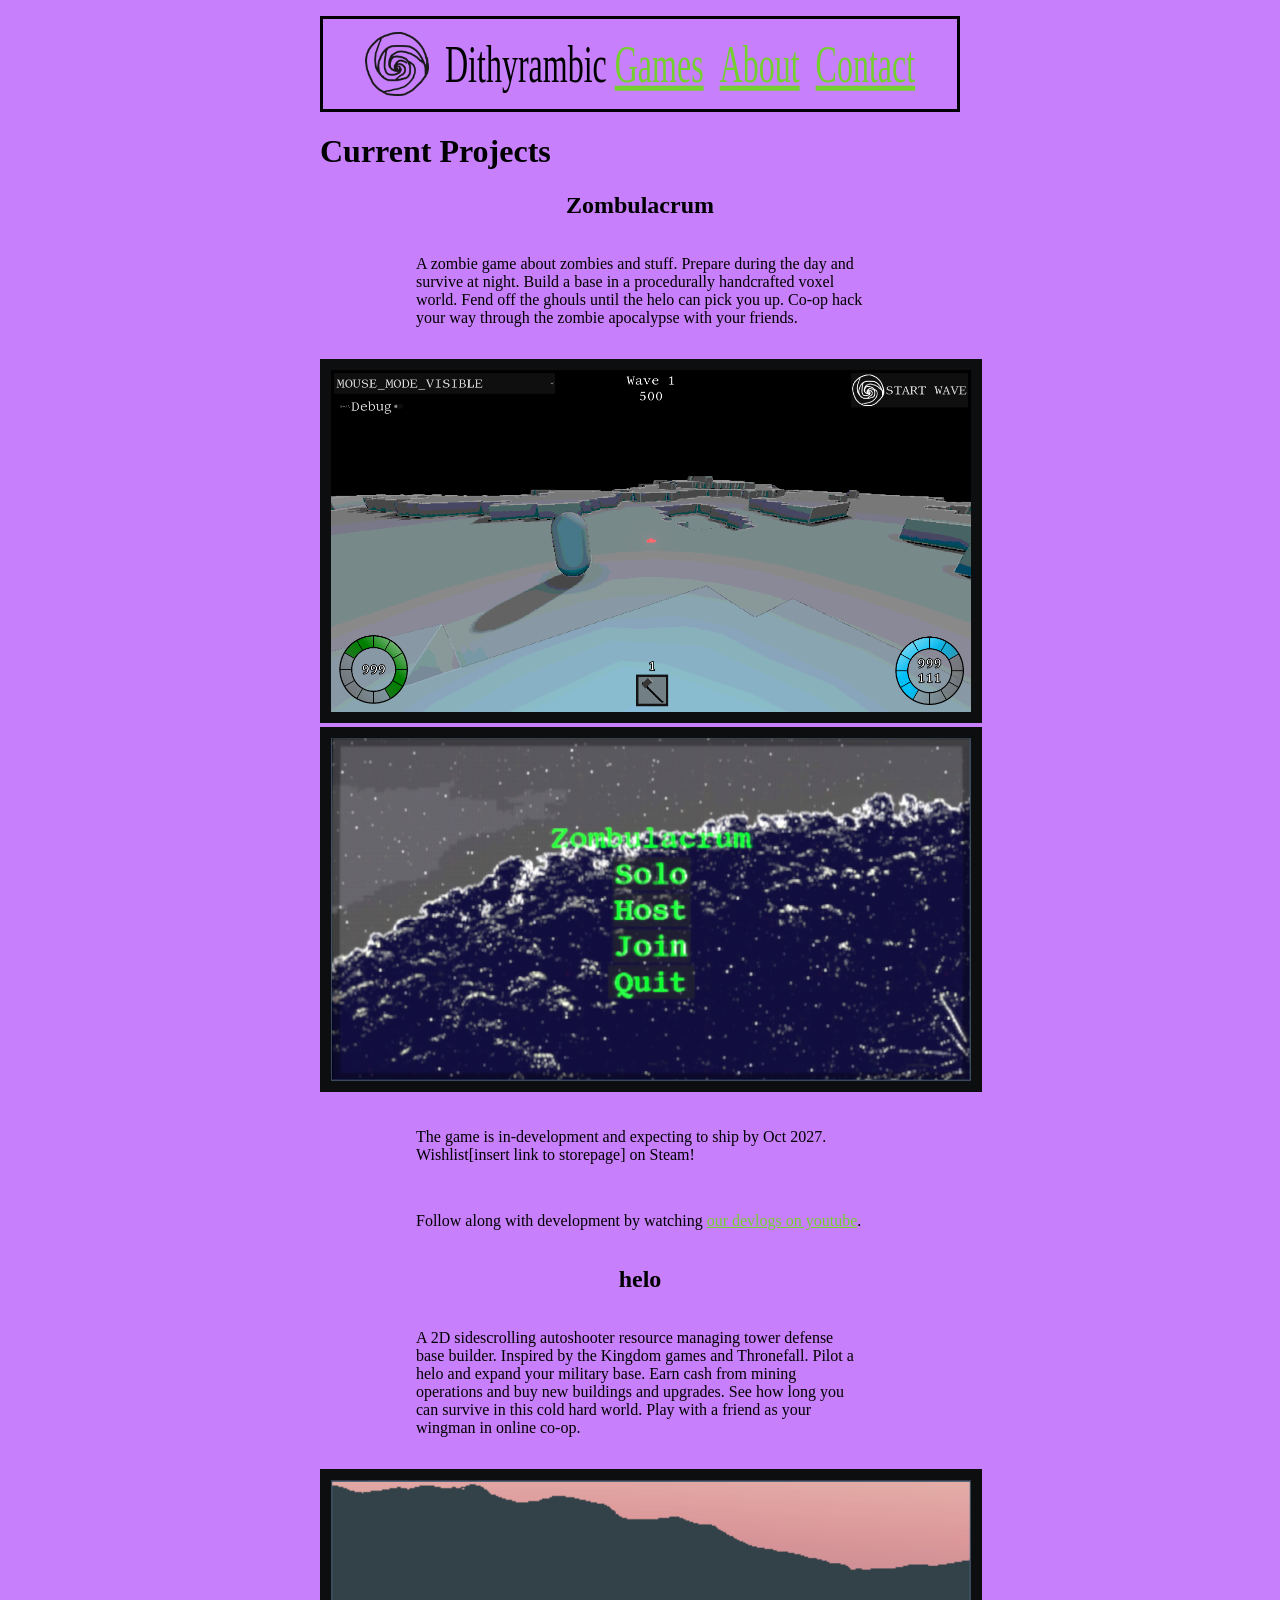
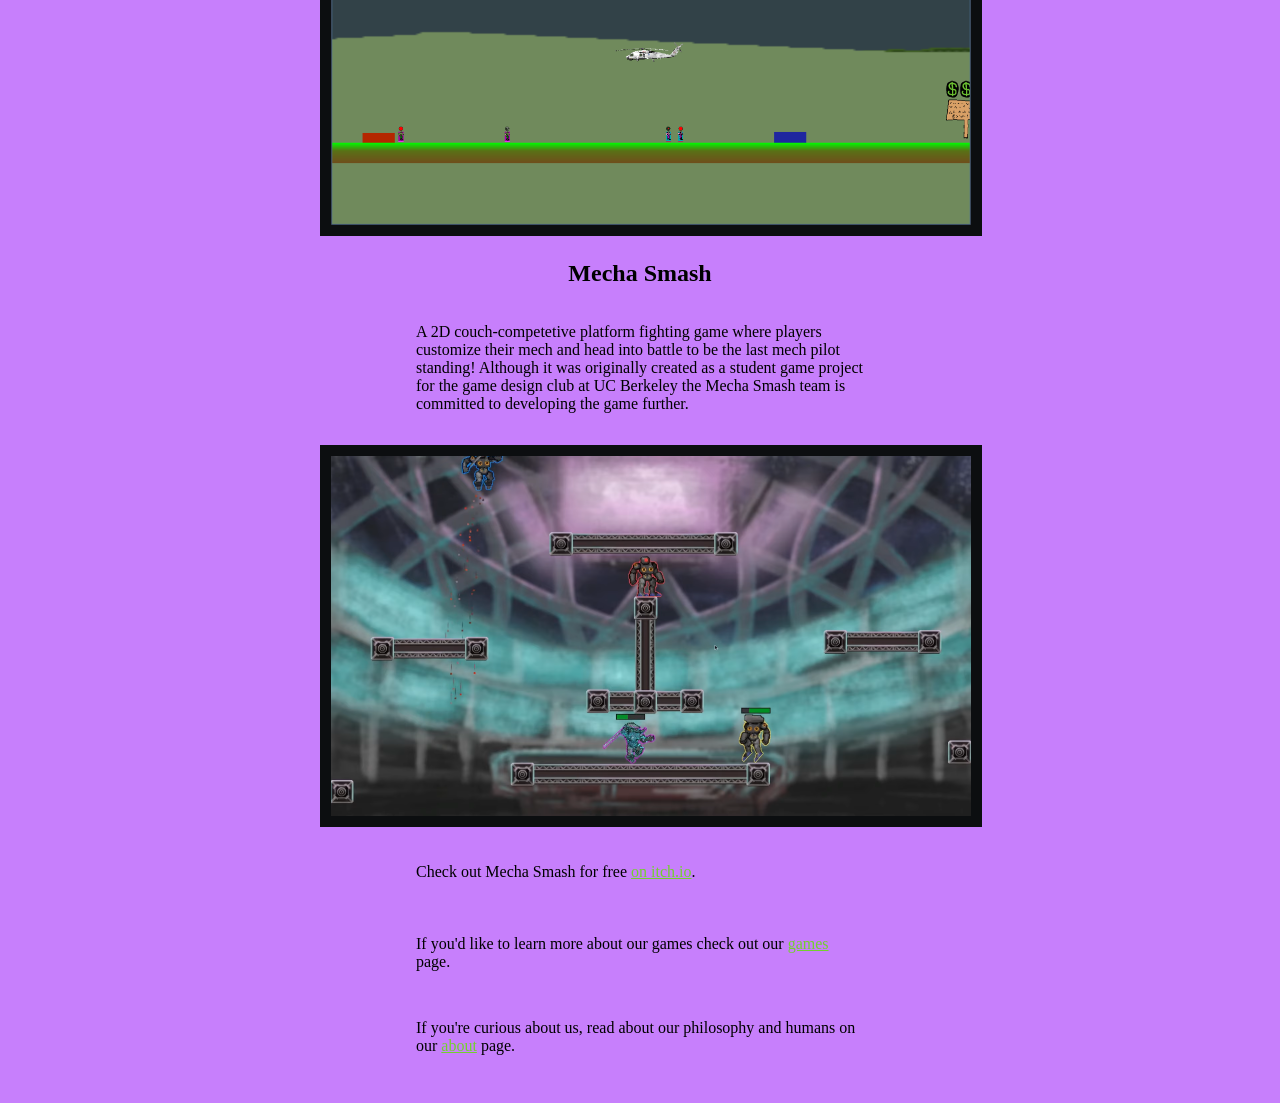
==== source/sites/dithyrambic_games/htdocs/index.html @ 6e7ad1bb "game->games; switch to alpine deploy image" ====
<!DOCTYPE html>
<html>
    <head>
        <link rel="stylesheet" href="style.css">
    </head>
    <body>
        
        <nav class="navbar">
            <a href="index.html"> <img src="logo-black.png" class="logo"> </a>
            <div class="text-things">
                <p> Dithyrambic <a class="NavButton" href="games.html">Games</a></p> 
                <a class="NavButton" href="about.html">About</a>
                <a class="NavButton" href="contact.html">Contact</a>
            </div>
        </nav>
        
        <div class="landing-page">
            <h1>Current Projects</h1>
            
            <h2>Zombulacrum</h2>

                <p>
                    A zombie game about zombies and stuff.  
                    Prepare during the day and survive at night. 
                    Build a base in a procedurally handcrafted voxel world.
                    Fend off the ghouls until the helo can pick you up.
                    Co-op hack your way through the zombie apocalypse with your friends.
                </p>

                <div class="image-gallery">
                    <img src="images/zombulacrum_gameplay.png" class="gallery-image" alt="Gameplay screenshot in first person view."></a>
                    <img src="images/zombulacrum_main_menu.png" class="gallery-image" alt="Screenshot of the main menu with buttons for Solo, Host, Join, and Quit."></a>
                </div>

                <p>
                    The game is in-development and expecting to ship by Oct 2027. Wishlist[insert link to storepage] on Steam! 
                </p>

                <p>
                    Follow along with development by watching <a href="https://www.youtube.com/playlist?list=PL7S70_BDYDGmhlgWPJPpfISQE2MPQ3jkz">our devlogs on youtube</a>. 
                </p>

            <h2>helo</h2>

                <p>
                    A 2D sidescrolling autoshooter resource managing tower defense base builder. 
                    Inspired by the Kingdom games and Thronefall. 
                    Pilot a helo and expand your military base. 
                    Earn cash from mining operations and buy new buildings and upgrades.
                    See how long you can survive in this cold hard world. 
                    Play with a friend as your wingman in online co-op.
                </p>
                
                <div class="image-gallery">
                    <img src="images/helo_screenshot.png" class="gallery-image" alt="A screenshot of an early build of the helo game. There's a helicopter flying above some soldiers with mountains in the background. The soldiers are fighting."></a>
                </div>

            <h2>Mecha Smash</h2>

                <p>
                    A 2D couch-competetive platform fighting game where players customize their mech and head into battle to be the last mech pilot standing! 
                    Although it was originally created as a student game project for the game design club at UC Berkeley 
                    the Mecha Smash team is committed to developing the game further.
                </p>

                <div class="image-gallery">
                    <img src="images/mecha_smash_screenshot.png" class="gallery-image" alt="Some screenshots."></a>
                </div>

                <p>
                    Check out Mecha Smash for free <a href="https://hackerzilla.itch.io/mecha-smash">on itch.io</a>.
                </p>
            
                <h1>

                </h1>

                <p>If you'd like to learn more about our games check out our <a href="games.html">games</a> page.</p>

                <p>If you're curious about us, read about our philosophy and humans on our <a href="about.html">about</a> page.</p>
        </div>
        
    </body>
</html>
---- source/sites/dithyrambic_games/htdocs/style.css ----
body {
  padding-left: 15%;
  padding-right: 15% ;
  padding-top: 1rem;
  padding-bottom: 1rem;
  background-color: #c77ffc;
  justify-content: center;
  align-items: center;
  max-width: 40rem;
  margin: auto;
}

p {
}

a {
    color: #73d02f;
}

a:visited {
    color: #73d02f;
}

a:hover {
    color: #d8dd22;
}

a:active {
    color: #eab315;
}

::selection {
    background-color: #eab315;
    color: grey;
}

img {
  
}

.navbar {
    padding: 5px 5px 5px 5px;
    border: .2rem solid black;
    display: flex;
    justify-content: center;
    align-items: center;
    gap: 1rem;
    font-size: 2rem;
    line-height: 1rem;
}

.text-things {
    display: flex;
    justify-content: center;
    align-items: center;
    gap: 1rem;
    font-size: 2rem;
    line-height: 1rem;
    transform: scaleY(1.67);
}

.logo {
    width: 4rem;
    height: auto;
}

.landing-page{
    text-align: center;
}

.landing-page p {
    text-indent: 0rem;
}

.image-gallery {
    text-align: center;
}

.gallery-image {
    max-width: 40rem;
    text-align: center;
    margin: auto;
    border: .7rem solid rgb(12, 14, 16); 
}
.games {
    align-items: center;
    text-align: center;
}
.landing-page p {
    padding-left: 15%;
    padding-right: 15%;
    padding-top: 1rem;
    padding-bottom: 1rem;
    text-align: left
}
h1 {
    text-align: left;
    padding-left: 0%
}
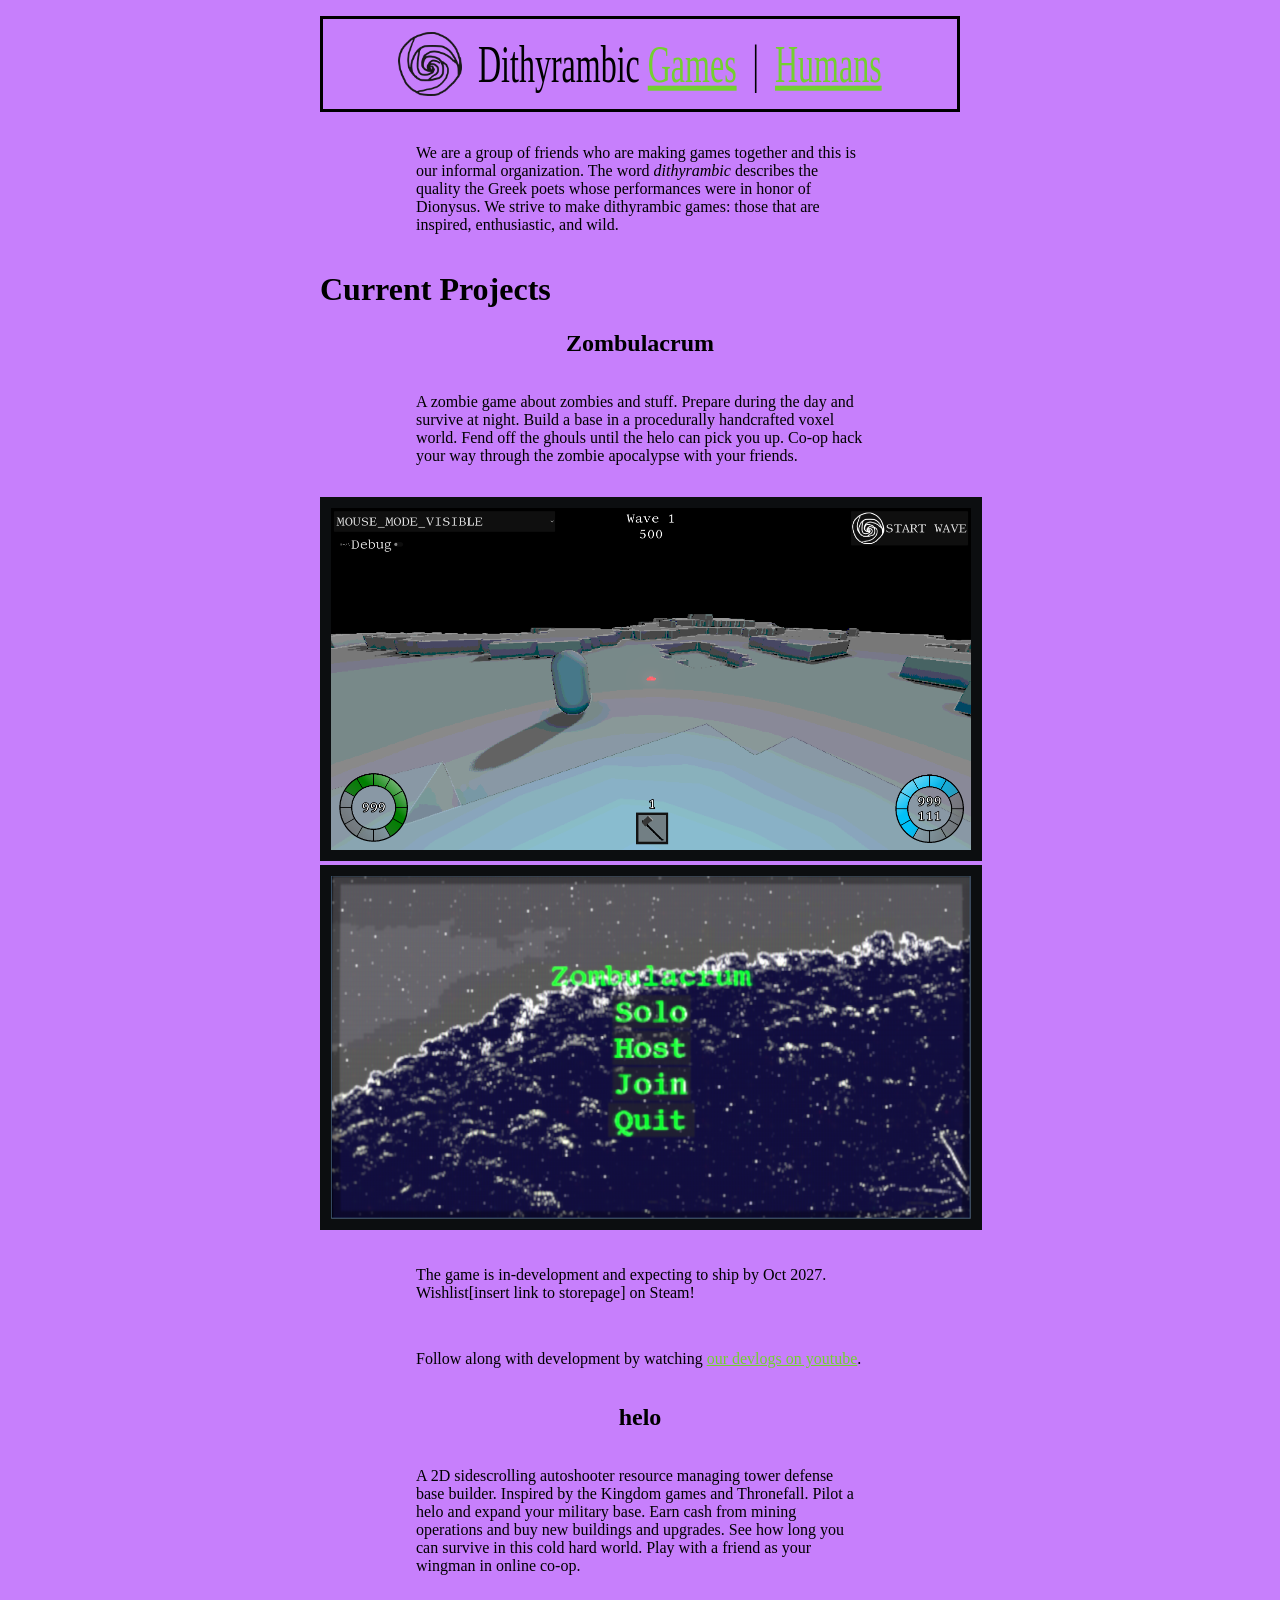
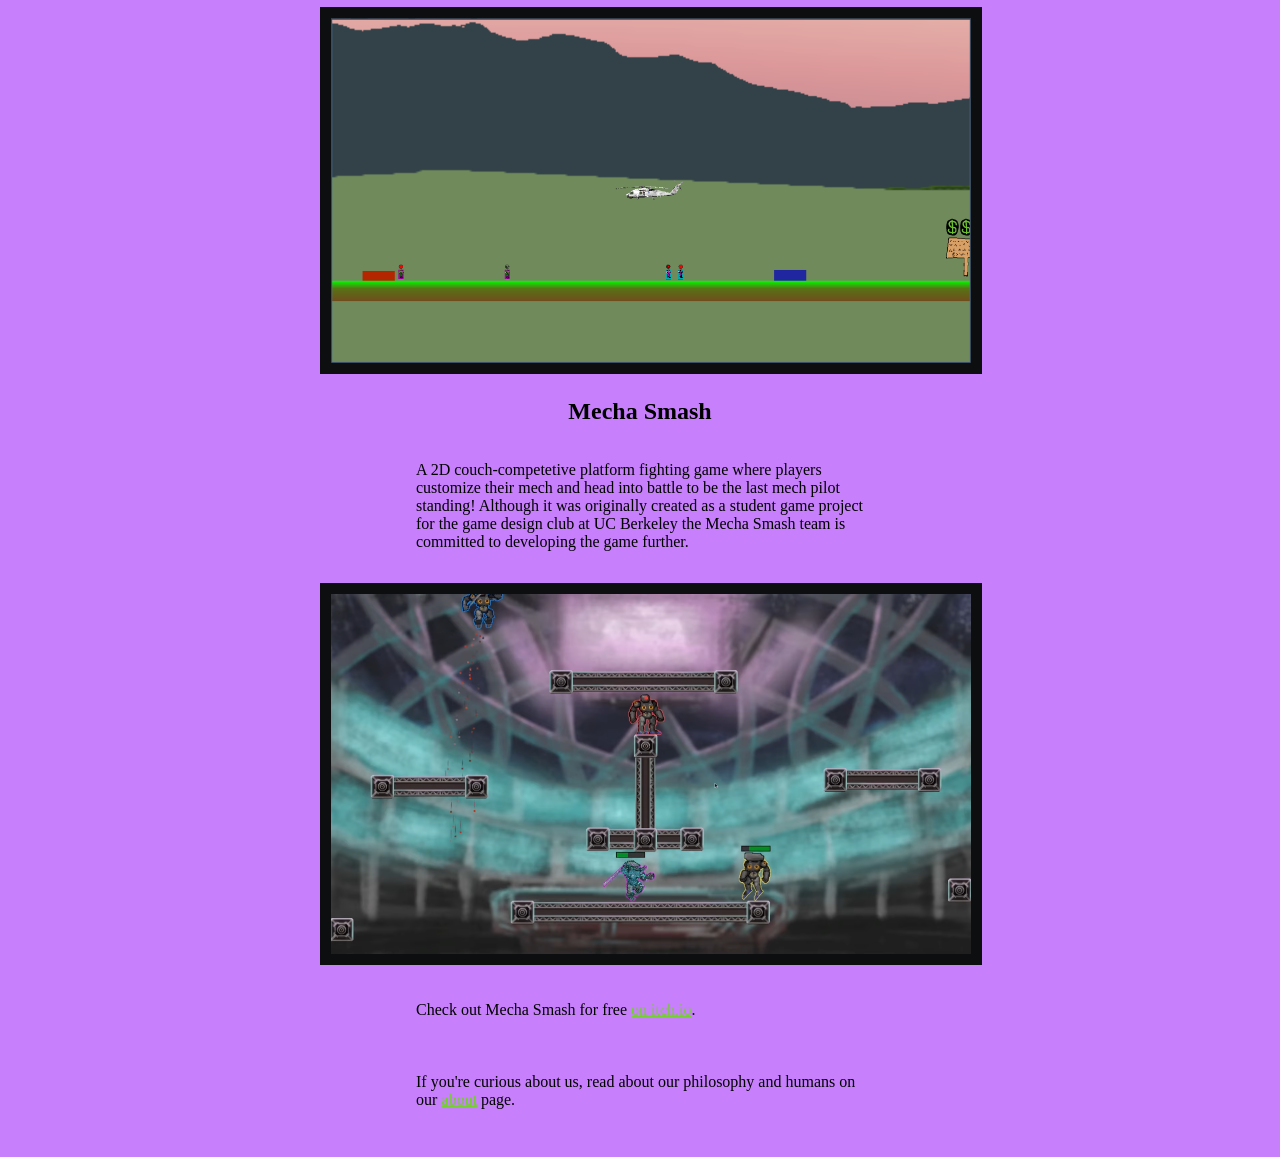
==== commit 30f6a445: "Fixed something in the please file. Started doing my updates to the site. Mostly in the portfolio. T" ====
--- a/source/sites/dithyrambic_games/htdocs/index.html
+++ b/source/sites/dithyrambic_games/htdocs/index.html
@@ -1,20 +1,31 @@
 <!DOCTYPE html>
 <html>
     <head>
-        <link rel="stylesheet" href="style.css">
+        <link rel="stylesheet" href="/style.css">
     </head>
     <body>
         
         <nav class="navbar">
-            <a href="index.html"> <img src="logo-black.png" class="logo"> </a>
+            <a href="/index.html"> <img src="/logo-black.png" class="logo"> </a>
             <div class="text-things">
-                <p> Dithyrambic <a class="NavButton" href="games.html">Games</a></p> 
-                <a class="NavButton" href="about.html">About</a>
-                <a class="NavButton" href="contact.html">Contact</a>
+                <p> Dithyrambic <a class="NavButton" href="/index.html">Games</a></p> 
+                <p>|</p>
+                <a class="NavButton" href="/about.html">Humans</a>
             </div>
         </nav>
         
         <div class="landing-page">
+            <p>
+                We are a group of friends who are making games together and this is our 
+                informal organization.
+                <!-- We choose to craft our games under this banner to give us an unified identity. -->
+                The word <i>dithyrambic</i> describes the quality the Greek poets whose 
+                performances were in honor of Dionysus. 
+                We strive to make dithyrambic games:
+                those that are inspired, enthusiastic, and wild. 
+
+                
+            </p>
             <h1>Current Projects</h1>
             
             <h2>Zombulacrum</h2>
@@ -28,8 +39,8 @@
                 </p>
 
                 <div class="image-gallery">
-                    <img src="images/zombulacrum_gameplay.png" class="gallery-image" alt="Gameplay screenshot in first person view."></a>
-                    <img src="images/zombulacrum_main_menu.png" class="gallery-image" alt="Screenshot of the main menu with buttons for Solo, Host, Join, and Quit."></a>
+                    <img src="/images/zombulacrum_gameplay.png" class="gallery-image" alt="Gameplay screenshot in first person view."></a>
+                    <img src="/images/zombulacrum_main_menu.png" class="gallery-image" alt="Screenshot of the main menu with buttons for Solo, Host, Join, and Quit."></a>
                 </div>
 
                 <p>
@@ -52,7 +63,7 @@
                 </p>
                 
                 <div class="image-gallery">
-                    <img src="images/helo_screenshot.png" class="gallery-image" alt="A screenshot of an early build of the helo game. There's a helicopter flying above some soldiers with mountains in the background. The soldiers are fighting."></a>
+                    <img src="/images/helo_screenshot.png" class="gallery-image" alt="A screenshot of an early build of the helo game. There's a helicopter flying above some soldiers with mountains in the background. The soldiers are fighting."></a>
                 </div>
 
             <h2>Mecha Smash</h2>
@@ -64,7 +75,7 @@
                 </p>
 
                 <div class="image-gallery">
-                    <img src="images/mecha_smash_screenshot.png" class="gallery-image" alt="Some screenshots."></a>
+                    <img src="/images/mecha_smash_screenshot.png" class="gallery-image" alt="Some screenshots."></a>
                 </div>
 
                 <p>
@@ -75,9 +86,8 @@
 
                 </h1>
 
-                <p>If you'd like to learn more about our games check out our <a href="games.html">games</a> page.</p>
 
-                <p>If you're curious about us, read about our philosophy and humans on our <a href="about.html">about</a> page.</p>
+                <p>If you're curious about us, read about our philosophy and humans on our <a href="/about.html">about</a> page.</p>
         </div>
         
     </body>
--- a/style.css
+++ b/style.css
@@ -0,0 +1,85 @@
+body {
+  padding-left: 15%;
+  padding-right: 15% ;
+  padding-top: 1rem;
+  padding-bottom: 1rem;
+  background-color: #c77ffc;
+  justify-content: center;
+  align-items: center;
+  max-width: 40rem;
+  margin: auto;
+}
+p {
+}
+a {
+    color: #73d02f;
+}
+a:visited {
+    color: #73d02f;
+}
+a:hover {
+    color: #d8dd22;
+}
+a:active {
+    color: #eab315;
+}
+::selection {
+    background-color: #eab315;
+    color: grey;
+}
+img {
+  
+}
+.navbar {
+    padding: 5px 5px 5px 5px;
+    border: .2rem solid black;
+    display: flex;
+    justify-content: center;
+    align-items: center;
+    gap: 1rem;
+    font-size: 2rem;
+    line-height: 1rem;
+}
+.text-things {
+    display: flex;
+    justify-content: center;
+    align-items: center;
+    gap: 1rem;
+    font-size: 2rem;
+    line-height: 1rem;
+    transform: scaleY(1.67);
+}
+.logo {
+    width: 4rem;
+    height: auto;
+}
+.landing-page{
+    text-align: center;
+}
+.landing-page p {
+    text-indent: 0rem;
+}
+.image-gallery {
+    text-align: center;
+}
+.gallery-image {
+    max-width: 40rem;
+    text-align: center;
+    margin: auto;
+    border: .7rem solid rgb(12, 14, 16); 
+}
+.games {
+    align-items: center;
+    text-align: center;
+}
+.landing-page p {
+    padding-left: 15%;
+    padding-right: 15%;
+    padding-top: 1rem;
+    padding-bottom: 1rem;
+    text-align: left
+}
+h1 {
+    text-align: left;
+    padding-left: 0%
+}
